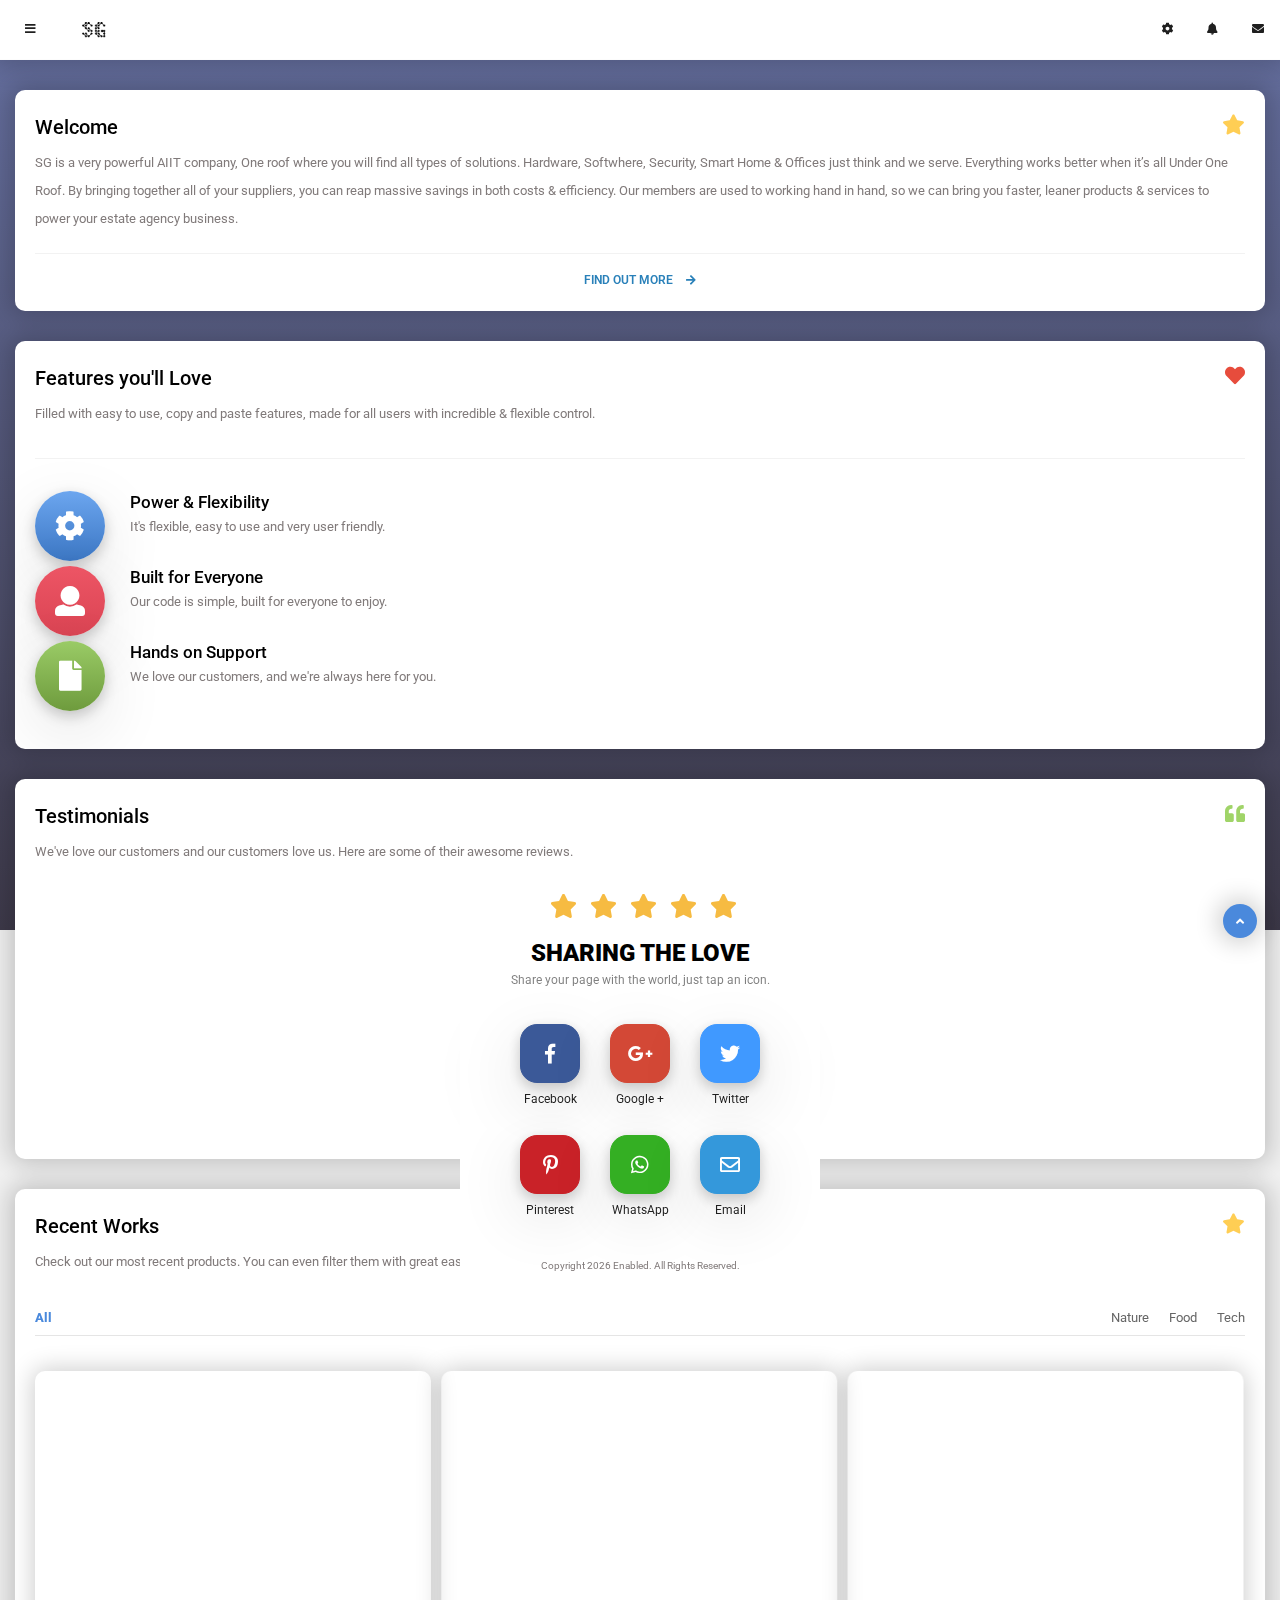
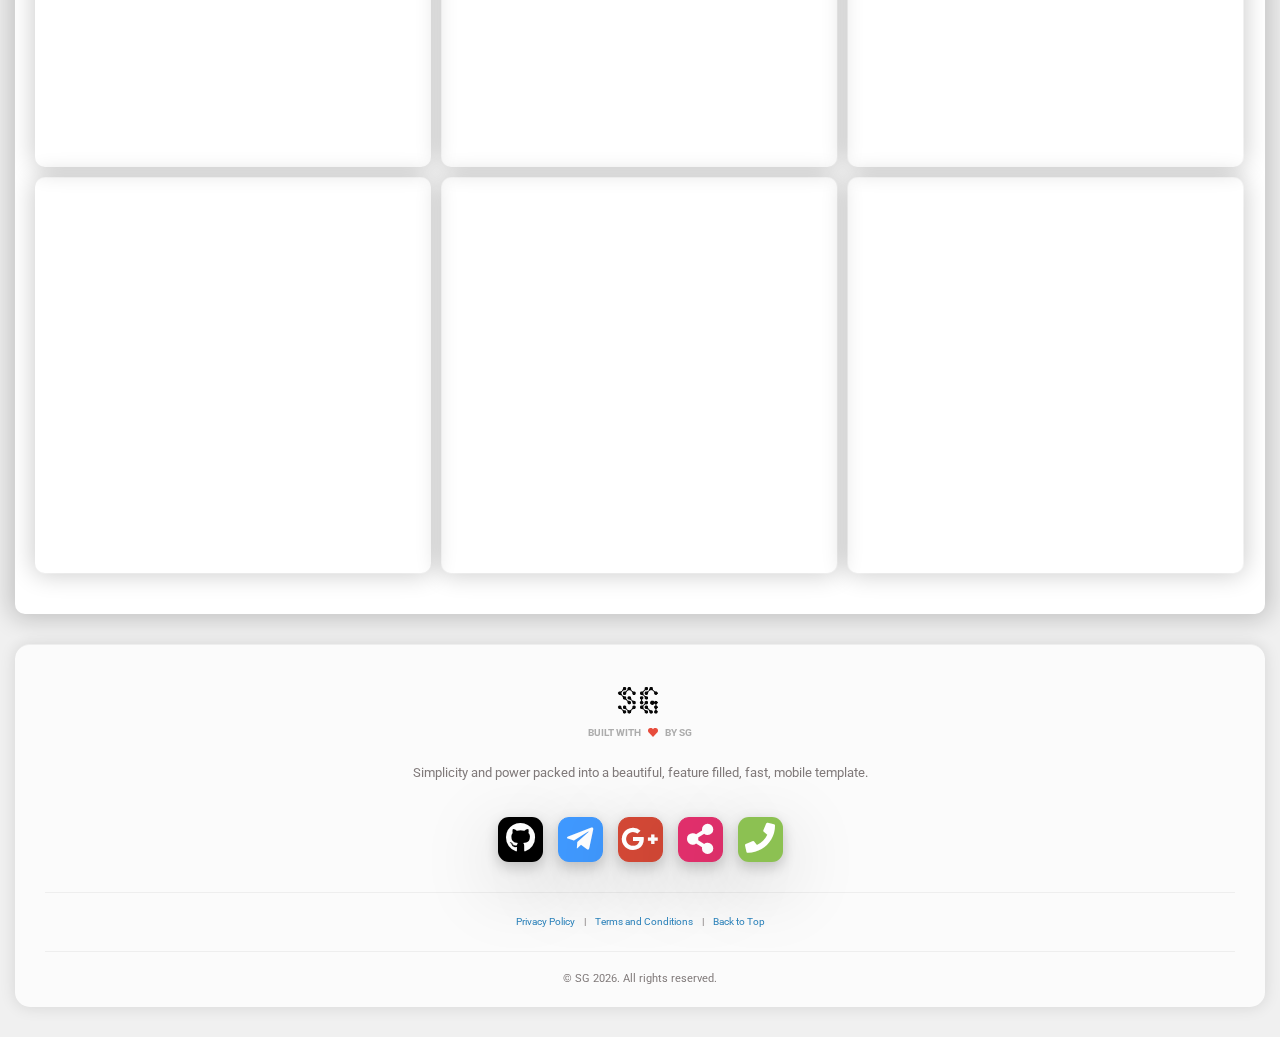
==== index.html @ c2458669 "Add files via upload" ====
﻿<!DOCTYPE HTML>
<html lang="en">
<head>
<meta http-equiv="Content-Type" content="text/html; charset=utf-8">
<meta name="viewport" content="width=device-width, initial-scale=1, minimum-scale=1, maximum-scale=1">
<title>SG | HTML, CSS & JS Mobile Template | Epsilon X </title>
<link rel="stylesheet" type="text/css" href="fonts\css\fontawesome-all.min.css">
<link rel="stylesheet" type="text/css" href="styles\framework.css">
<link href="https://fonts.googleapis.com/css?family=Poppins:100,100i,200,200i,300,300i,400,400i,500,500i,600,600i,700,700i,800,800i,900,900i|Roboto:100,100i,300,300i,400,400i,500,500i,700,700i,900,900i" rel="stylesheet">
</head>
<body>
<div id="preloader" class="preloader-light">
<h1 class="center-text color-black ultrabold uppercase bottom-0 fa-2x">SG</h1>
<div id="preload-spinner"></div>
<p>Beautifully Crafted UI & UX.</p>
<em>This will only take a second. It's totally worth it!</em>
</div>
<div id="page-transitions" class="page-build">
<div class="page-bg gradient-body-1"></div>
<div class="header shadow-large header-light header-logo-app">
<a href="index.html" class="header-logo"></a>
<a data-menu="menu-1" data-menu-type="menu-sidebar-left-push" href="#" class="header-icon header-icon-1"><i class="fas fa-bars"></i></a>
<a data-menu="menu-contact" data-menu-type="menu-box-modal" href="#" class="header-icon header-icon-2"><i class="fas fa-envelope"></i></a>
<a data-menu="menu-bell" data-menu-type="menu-box-top" href="#" class="header-icon header-icon-3"><i class="fas fa-bell"></i></a>
<a data-menu="menu-settings" data-menu-type="menu-box-full" href="#" class="header-icon header-icon-4"><i class="fas fa-cog fa-spin font-12"></i></a>
</div>
<div id="menu-1" class="menu menu-sidebar-left menu-settings">
<div class="menu-bg gradient-body-1"></div>
<div class="menu-scroll">
<div class="menu-header">
<a class="menu-logo" href="index.html"></a>
<h1>Welcome</h1>
<p>Put a little color in your life</p>
</div>
<div class="menu-list icon-background-active">
<em class="menu-divider top-10">Navigation</em>
<a class="menu-item active-menu" href="index.html"><i class="fa gradient-red-light fa-star"></i>Welcome</a>
<a class="menu-item" href="homepages.html"><i class="fa gradient-green-light fa-home"></i>Homepages</a>
<a class="menu-item" href="Apps_Store.html"><i class="fa gradient-sky-light fa-cog"></i>Apps Store<span>HOT</span></a>
<a class="menu-item" href="OTA.html"><i class="fa gradient-mint-dark fa-hand-point-right"></i>OTA<span>NEW</span></a>
<a data-submenu="submenu-1" class="menu-item" href="#"><i class="fa gradient-magenta-light fa-image"></i>Media<span></span></a>
<div id="submenu-1" class="submenu">
<a href="galleries.html">Galleries</a>
<a href="portfolios.html">Portfolios</a>
</div>
<a class="menu-item" href="pages.html"><i class="fa gradient-brown-light fa-file"></i>Site Pages</a>
<a class="menu-item" href="pageapp.html"><i class="fa gradient-blue-light fa-mobile-alt"></i>App Styled</a>
<a data-submenu="submenu-2" class="menu-item" href="#"><i class="fa gradient-mint-dark fa-shopping-bag"></i>Templates<span></span></a>
<div id="submenu-2" class="submenu">
<a href="news.html">News</a>
<a href="shop.html">Shop</a>
<a href="blog.html">Blog</a>
</div>
<a class="menu-item" href="contact.html"><i class="fa gradient-sky-dark fa-envelope"></i>Contact Us</a>
<a class="menu-item close-menu" href="#"><i class="fa gradient-red-dark fa-times"></i>Close Menu</a>
<em class="menu-divider">Get in Touch</em>
<a class="menu-item" href="tel:+1 234 567 890"><i class="fa gradient-green-light fa-phone"></i>Call Us</a>
<a class="menu-item" href="sms:+1 234 567 890"><i class="fa gradient-mint-dark fa-comment"></i>SMS Us</a>
<a class="menu-item" href="mailto:name@domain.com"><i class="fa gradient-sky-dark fa-envelope"></i>Mail Us</a>
<em class="menu-divider">Let's get Social</em>
<a class="menu-item" href="https://www.facebook.com/enabled.labs/"><i class="fab facebook-bg fa-facebook-f"></i>Facebook</a>
<a class="menu-item" href="https://twitter.com/iEnabled"><i class="fab twitter-bg fa-twitter"></i>Twitter</a>
<a class="menu-item" href="https://plus.google.com/u/1/+EnabledLabs"><i class="fab google-bg fa-google-plus-g"></i>Google+</a>
</div>
<em class="menu-copyright">Copyright <span class="copyright-year"></span>, Enabled. All Rights Reserved</em>
</div>
</div>
<div class="page-content header-clear-larger">
<div class="content-box shadow-large bg-white">
  <div class="top-25 bottom-15">
<h3 class="bottom-10">Welcome<i class="fa fa-star float-right top-0 color-yellow-light"></i></h3>
<p class="bottom-20">
SG is a very powerful AIIT company, One roof where you will find all types of solutions. Hardware, Softwhere, Security, Smart Home & Offices just think and we serve. Everything works better when it’s all Under One Roof.  By bringing together all of your suppliers, you can reap massive savings in both costs & efficiency.  Our members are used to working hand in hand, so we can bring you faster,  leaner products & services to power your estate agency business.
</p>
<div class="decoration opacity-50 bottom-10"></div>
<a href="#" class="center-text uppercase bold font-12">FIND OUT MORE <i class="left-10 font-11 fa fa-arrow-right"></i></a>
</div>
</div>
<div class="content-box shadow-large bg-white">
  <div class="top-25 bottom-35">
<h3 class="bottom-10">Features you'll Love<i class="fa fa-heart float-right top-0 color-red-light"></i></h3>
<p class="bottom-30">
Filled with easy to use, copy and paste features, made for all users with incredible & flexible control.
</p>
<div class="decoration opacity-50"></div>
<div class="icon-column">
<h1 class="font-17 bottom-0 regularbold">Power & Flexibility</h1>
<i class="fa fa-cog gradient-sky-light color-white shadow-icon-large"></i>
<p>
It's flexible, easy to use and very user friendly.
</p>
</div>
<div class="icon-column">
<h1 class="font-17 bottom-0 regularbold">Built for Everyone</h1>
<i class="fa fa-user gradient-red-light color-white shadow-icon-large"></i>
<p>
Our code is simple, built for everyone to enjoy.
</p>
</div>
<div class="icon-column">
<h1 class="font-17 bottom-0 regularbold">Hands on Support</h1>
<i class="fa fa-file gradient-green-dark color-white shadow-icon-large"></i>
<p>
We love our customers, and we're always here for you.
</p>
</div>
</div>
</div>
<div class="content-box shadow-large bg-white">
<div class="top-25 bottom-25">
<h3 class="bottom-10">Testimonials<i class="fa fa-quote-left float-right top-0 color-green-light"></i></h3>
<p>
We've love our customers and our customers love us. Here are some of their awesome reviews.
</p>
<div class="single-slider owl-carousel owl-no-dots">
<div class="blockquote-3">
<div class="blockquote-rating">
<i class="fa fa-star color-yellow-dark"></i>
<i class="fa fa-star color-yellow-dark"></i>
<i class="fa fa-star color-yellow-dark"></i>
<i class="fa fa-star color-yellow-dark"></i>
<i class="fa fa-star color-yellow-dark"></i>
</div>
<div class="clear"></div>
<p>You can't go wrong with this template. Author has outstanding code quality and amazing support to boot. Will never leave you hanging. Get this now!</p>
<a href="#" class="button-dummy center-text">Profuzion | Envato Buyer</a>
</div>
</div>
</div>
</div>
<a href="#" class="overlay-button shadow-large button button-s button-round button-green button-center-medium uppercase ultrabold">Purchase Today - $21</a>
<div class="content-box shadow-large bg-white">
<div class="top-25 bottom-35">
<h3 class="bottom-10">Recent Works<i class="fa fa-star float-right top-0 color-yellow-light"></i></h3>
<p class="bottom-30">
Check out our most recent products. You can even filter them with great ease.
</p>
<ul class="gallery-filter-controls">
<li class="gallery-filter-active color-blue-dark gallery-filter-all" data-filter="all">All</li>
<li data-filter="2">Tech</li>
<li data-filter="1">Food</li>
<li data-filter="3">Nature</li>
</ul>
<div class="gallery gallery-rounded gallery-filter gallery-filter-three">
<a href="images\pictures\2t.jpg" class="show-gallery filtr-item" title="Cream Pie" data-category="1">
<img class="round-element shadow-medium preload-image" src="images\empty.png" data-src="images/pictures/2s.jpg" alt="sample image">
</a>
<a href="images\pictures\1t.jpg" class="show-gallery filtr-item" title="Typeweritter and Vynil" data-category="2">
<img class="round-element shadow-medium preload-image" src="images\empty.png" data-src="images/pictures/1s.jpg" alt="sample image">
</a>
<a href="images\pictures\5t.jpg" class="show-gallery filtr-item" title="Autumn Leaves" data-category="3">
<img class="round-element shadow-medium preload-image" src="images\empty.png" data-src="images/pictures/5s.jpg" alt="sample image">
</a>
<a href="images\pictures\3t.jpg" class="show-gallery filtr-item" title="Cookies and Flowers" data-category="3">
<img class="round-element shadow-medium preload-image" src="images\empty.png" data-src="images/pictures/3s.jpg" alt="sample image">
</a>
<a href="images\pictures\6t.jpg" class="show-gallery filtr-item" title="Beautiful Camera" data-category="2">
<img class="round-element shadow-medium preload-image" src="images\empty.png" data-src="images/pictures/6s.jpg" alt="sample image">
</a>
<a href="images\pictures\4t.jpg" class="show-gallery filtr-item" title="Pots and Recipes" data-category="1">
<img class="round-element shadow-medium preload-image" src="images\empty.png" data-src="images/pictures/4s.jpg" alt="sample image">
</a>
</div>
</div>
</div>
</div>
	<div class="footer footer-detached shadow-large footer-light">
  <a href="#" class="footer-logo"></a>
  <strong>Built with <i class="fas fa-heart color-red-light"></i> by SG</strong>
  <p class="footer-text">
Simplicity and power packed into a beautiful, feature filled, fast, mobile template.
</p>
<div class="footer-socials">
<a href="https://github.com/Shahabkhan99"><i class="icon-shadow bg-black fab fa-github font-30"></i></a>
<a href="https://t.me/joinchat/MmifzBVKw_RzEzNJMRteJg"><i class="icon-shadow twitter-bg fab fa-telegram-plane font-30"></i></a>
<a href="#"><i class="icon-shadow google-bg fab fa-google-plus-g font-30"></i></a>
<a href="#" data-menu-type="menu-box-bottom" data-menu="menu-share"><i class="icon-shadow instagram-bg fas fa-share-alt font-30"></i></a>
<a href="#" data-menu-type="menu-box-bottom" data-menu="menu-phone"><i class="icon-shadow bg-green-dark fas fa-phone font-30"></i></a>
</div>
<p class="footer-links"><a href="#">Privacy Policy</a> | <a href="#">Terms and Conditions</a> | <a href="#" class="back-to-top"> Back to Top</a></p>
<p class="footer-copyright">&copy; SG <span class="copyright-year"></span>. All rights reserved.</p>
</div>
<div id="menu-contact" data-menu-height="460" class="menu menu-box-modal bg-white shadow-large">
<div class="menu-scroll">
<h3 class="uppercase ultrabold center-text top-0 color-black font-27">Get in Touch</h3>
<p class="center-text left-30 right-30 bottom-20 color-black top-10 opacity-70">
Send us a message and we'll get back to you in the shortest possible time.
</p>
<div class="deco-thin deco-2 bottom-20"></div>
<div class="contact-form">
<div class="formSuccessMessageWrap" id="formSuccessMessageWrap">
<p class="center-text"><i class="fa fa-2x fa-paper-plane-o"></i></p>
<h4 class="uppercase ultrabold center-text">Message Sent</h4>
<p class="center-text boxed-text">
We usually reply in less than 24 hours. <br> Thank you for getting in touch with us!
</p>
<a href="#" class="button button-round color-white button-blue button-xs button-center close-menu uppercase bold top-30">Return to Site</a>
</div>
<form action="php/contact.php" method="post" class="contactForm" id="contactForm">
<fieldset>
<div class="formValidationError" id="contactNameFieldError">Name is required!</div>
<div class="formValidationError" id="contactEmailFieldError">Mail address required!</div>
<div class="formValidationError" id="contactEmailFieldError2">Mail address must be valid!</div>
<div class="formValidationError" id="contactMessageTextareaError"></div>
<div class="formFieldWrap">
<label class="field-title contactNameField" for="contactNameField"></label>
<input type="text" name="contactNameField" placeholder="John Doe" value="" class="contactField requiredField" id="contactNameField">
</div>
<div class="formFieldWrap">
<label class="field-title contactEmailField" for="contactEmailField"></label>
<input type="text" name="contactEmailField" placeholder="Email Address" value="" class="contactField requiredField requiredEmailField" id="contactEmailField">
</div>
<div class="clear"></div>
<div class="formTextareaWrap half-bottom">
<label class="field-title contactMessageTextarea" for="contactMessageTextarea"></label>
<textarea name="contactMessageTextarea" placeholder="Enter your message here." class="contactTextarea requiredField" id="contactMessageTextarea"></textarea>
</div>
<div class="contactFormButton">
<input type="submit" class="buttonWrap button-blue color-white button-sm uppercase ultrabold shadow-icon-large button-rounded contactSubmitButton" id="contactSubmitButton" value="Send Message" data-formid="contactForm">
</div>
</fieldset>
</form>
</div>
</div>
</div>
<div class="menu menu-box-full shadow-large" id="menu-settings">
<div class="page-bg gradient-body-1">
<div class="cover-content-center">
<div class="content">
<h1 class="uppercase ultrabold center-text fa-4x bottom-25 color-white text-shadow-large">SG</h1>
<p class="center-text bottom-50 opacity-50 font-14 color-white text-shadow-large">
SG includes 9 Gradients for you to enjoy.<br>It's easy to edit or create more.
</p>
<ul class="demo-colors">
<li><a href="#" class="democ-1 color-white bottom-10 no-border"><i class="shadow-icon-large gradient-body-1"></i>Default</a></li>
<li><a href="#" class="democ-5 color-white bottom-10 no-border"><i class="shadow-icon-large gradient-body-5"></i>Violet</a></li>
<li><a href="#" class="democ-7 color-white bottom-10 no-border"><i class="shadow-icon-large gradient-body-7"></i>Magenta</a></li>
<li><a href="#" class="democ-6 color-white bottom-10 no-border"><i class="shadow-icon-large gradient-body-6"></i>Red</a></li>
<li><a href="#" class="democ-3 color-white bottom-10 no-border"><i class="shadow-icon-large gradient-body-3"></i>Green</a></li>
<li><a href="#" class="democ-4 color-white bottom-10 no-border"><i class="shadow-icon-large gradient-body-4"></i>Blue</a></li>
<li><a href="#" class="democ-2 color-white bottom-10 no-border"><i class="shadow-icon-large gradient-body-2"></i>Orange</a></li>
<li><a href="#" class="democ-8 color-white bottom-10 no-border"><i class="shadow-icon-large gradient-body-8"></i>Dark</a></li>
<li><a href="#" class="democ-9 color-white bottom-10 no-border"><i class="shadow-icon-large gradient-body-9"></i>Yellow</a></li>
</ul>
<div class="clear"></div>
<a href="#" class="close-menu top-40 button button-round button-s button-white uppercase ultrabold button-center shadow-icon-small">AWESOME</a>
</div>
</div>
</div>
</div>
<div id="menu-bell" data-menu-height="425" class="menu menu-box-top bg-white">
<a href="#" class="bell-item">
<img class="preload-image shadow-icon-large" src="images\empty.png" data-src="images/pictures_people/4s.png">
<strong>SG is Awesome</strong><span class="bg-green2-dark">FRESH</span>
<em>
You can setup awesome notifications in a menu as well, add useful news and info here.
</em>
</a>
<a href="#" class="bell-item">
<img class="preload-image shadow-icon-large" src="images\empty.png" data-src="images/pictures_people/3s.png">
<strong>Blazing Fast Loading</strong><span class="bg-red-dark">SYSTEM</span>
<em>
You can setup awesome notifications in a menu as well, add useful news and info here.
</em>
</a>
<a href="#" class="bell-item">
<img class="preload-image shadow-icon-large" src="images\empty.png" data-src="images/pictures_people/1s.png">
<strong>Easy to use and Edit</strong><span class="bg-orange-dark">simple</span>
<em>
You can setup awesome notifications in a menu as well, add useful news and info here.
</em>
</a>
<a href="#" class="bell-item bottom-10">
<img class="preload-image shadow-icon-large" src="images\empty.png" data-src="images/pictures_people/2s.png">
<strong>Elite Author Quality</strong><span class="bg-blue-dark">quality</span>
<em>
You can setup awesome notifications in a menu as well, add useful news and info here.
</em>
</a>
<div class="menu-bar"><div></div></div>
</div>
<div id="menu-phone" data-menu-height="285" class="menu menu-box-bottom bg-white">
<h1 class="center-text top-20 bottom-0 uppercase ultrabold">GIVE US A CALL</h1>
<p class="color-black center-text font-12 opacity-50 top-0">Tap the number you want to call, we'll connect you.</p>
<div class="phone-boxes top-20">
<a href="tel:(234) 567 890" class="phone-box">
<i class="shadow-icon-large fa fa-user bg-blue-dark"></i>
<em>John Doe</em>
<strong>(234) 567 890</strong>
</a>
<a href="tel:(234) 567 890" class="phone-box">
<i class="shadow-icon-large fa fa-briefcase bg-green-dark"></i>
<em>Office</em>
<strong>(234) 567 890</strong>
</a>
<a href="tel:(234) 567 890" class="phone-box">
<i class="shadow-icon-large fa fa-life-ring font-24 bg-orange-dark"></i>
<em>Support</em>
<strong>(234) 567 890</strong>
</a>
<div class="clear"></div>
</div>
<div class="decoration opacity-50 bottom-10"></div>
<p class="center-text font-10 small-line-height top-10">Monday - Friday | 09:00 AM to 10:00 PM</p>
</div>
<div id="menu-share" data-menu-height="375" class="menu menu-box-bottom bg-white">
<h1 class="center-text top-20 bottom-0 uppercase ultrabold">Sharing the Love</h1>
<p class="color-black center-text font-12 opacity-50 top-0">Share your page with the world, just tap an icon.</p>
<div class="share-icons">
<a href="#" class="shareToFacebook"><i class="fab fa-facebook-f shadow-icon-large facebook-bg"></i><em>Facebook</em></a>
<a href="#" class="shareToGooglePlus"><i class="fab fa-google-plus-g shadow-icon-large google-bg"></i><em>Google +</em></a>
<a href="#" class="shareToTwitter"><i class="fab fa-twitter shadow-icon-large twitter-bg"></i><em>Twitter</em></a>
<a href="#" class="shareToPinterest"><i class="fab fa-pinterest-p shadow-icon-large pinterest-bg"></i><em>Pinterest</em></a>
<a href="#" class="shareToWhatsApp"><i class="fab fa-whatsapp shadow-icon-large whatsapp-bg"></i><em>WhatsApp</em></a>
<a href="#" class="shareToMail"><i class="far fa-envelope shadow-icon-large mail-bg"></i><em>Email</em></a>
</div>
<p class="center-text font-10 small-line-height top-10">Copyright <span class="copyright-year"></span> Enabled. All Rights Reserved.</p>
</div>
<a href="#" class="back-to-top-badge back-to-top-small shadow-large bg-blue-dark"><i class="fa fa-angle-up"></i>Back to Top</a>
</div>
<script type="text/javascript" src="scripts\jquery.js"></script>
<script type="text/javascript" src="scripts\plugins.js"></script>
<script type="text/javascript" src="scripts\custom.js"></script>
</body>
</html>
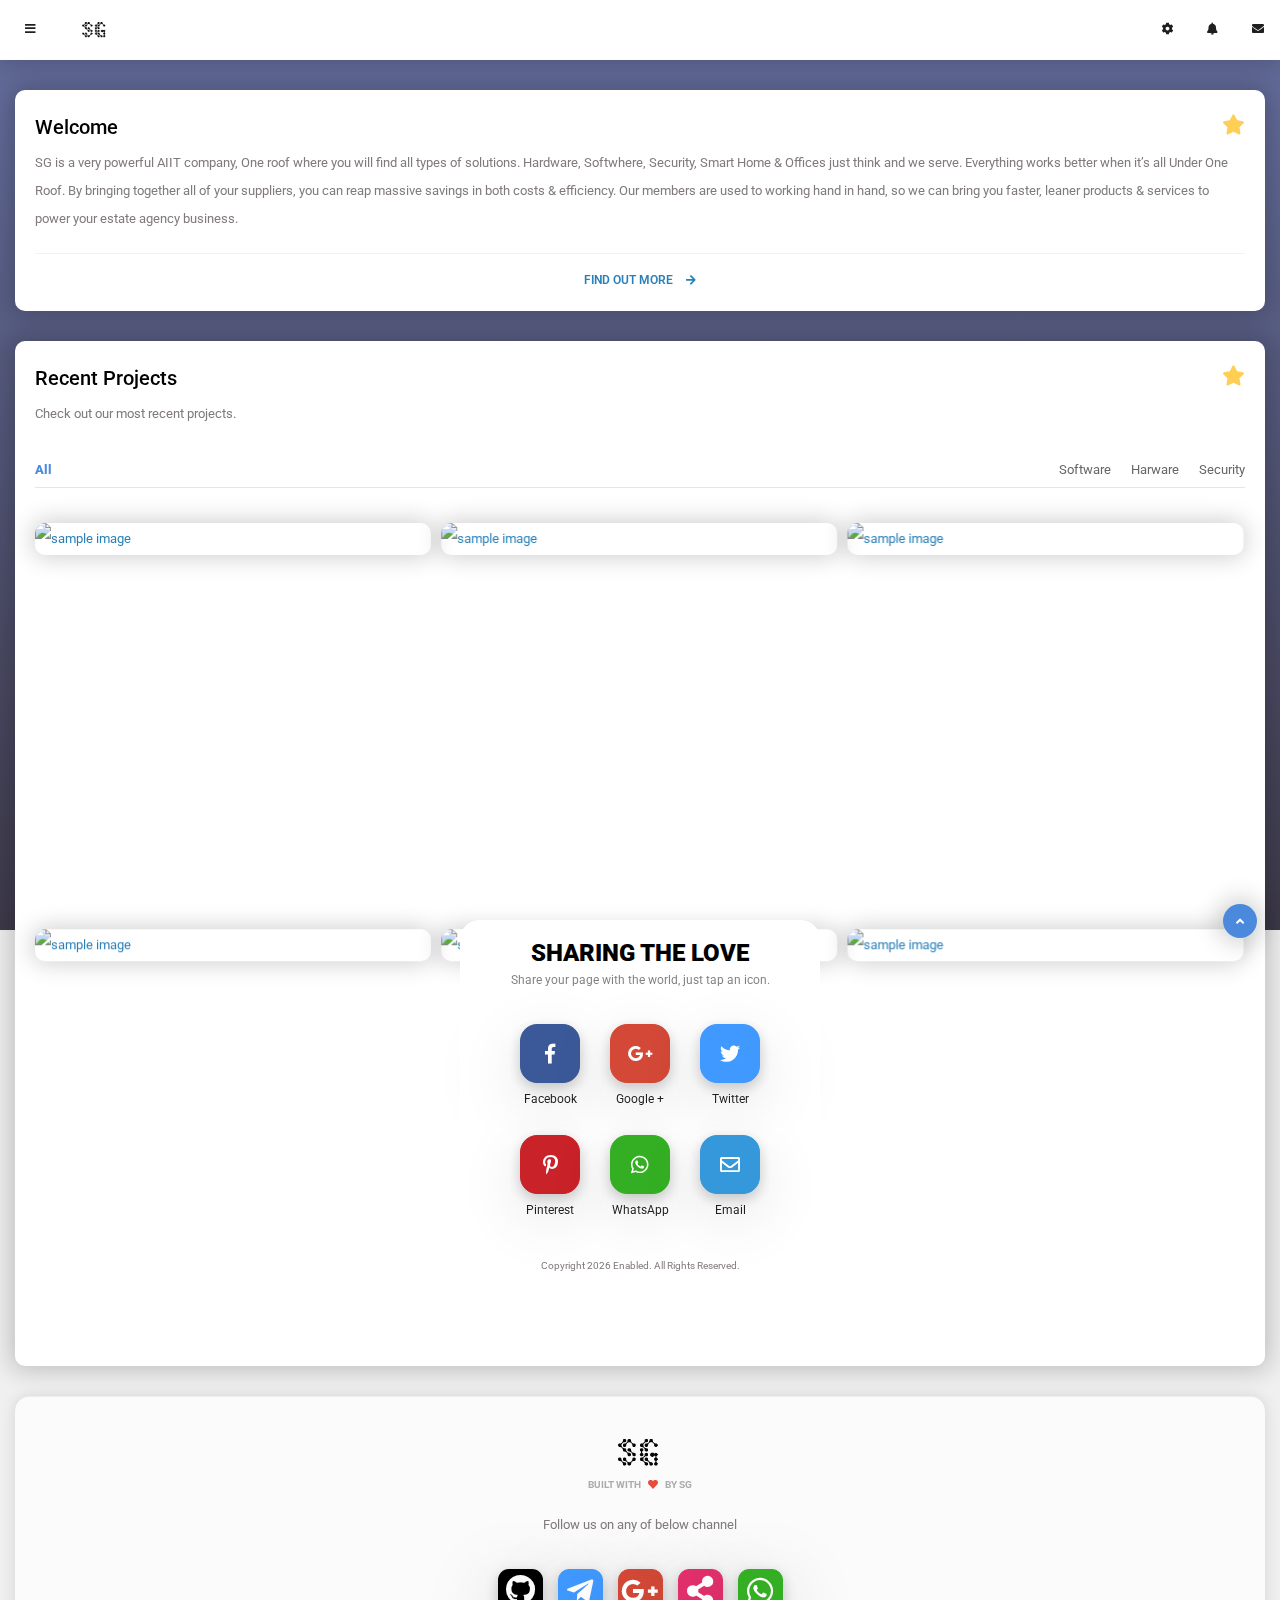
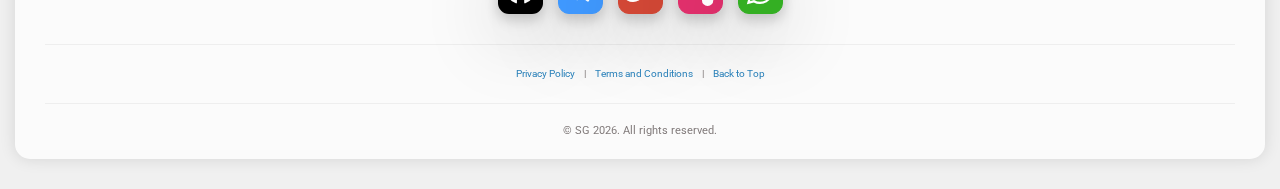
==== commit a91d1c82: "Add files via upload" ====
--- a/index.html
+++ b/index.html
@@ -29,40 +29,23 @@
 <div class="menu-scroll">
 <div class="menu-header">
 <a class="menu-logo" href="index.html"></a>
-<h1>Welcome</h1>
+<h1>SG Apps</h1>
 <p>Put a little color in your life</p>
 </div>
 <div class="menu-list icon-background-active">
 <em class="menu-divider top-10">Navigation</em>
-<a class="menu-item active-menu" href="index.html"><i class="fa gradient-red-light fa-star"></i>Welcome</a>
-<a class="menu-item" href="homepages.html"><i class="fa gradient-green-light fa-home"></i>Homepages</a>
+<a class="menu-item active-menu" href="index.html"><i class="fa gradient-red-light fa-star"></i>Home</a>
+
 <a class="menu-item" href="Apps_Store.html"><i class="fa gradient-sky-light fa-cog"></i>Apps Store<span>HOT</span></a>
 <a class="menu-item" href="OTA.html"><i class="fa gradient-mint-dark fa-hand-point-right"></i>OTA<span>NEW</span></a>
-<a data-submenu="submenu-1" class="menu-item" href="#"><i class="fa gradient-magenta-light fa-image"></i>Media<span></span></a>
-<div id="submenu-1" class="submenu">
-<a href="galleries.html">Galleries</a>
-<a href="portfolios.html">Portfolios</a>
-</div>
-<a class="menu-item" href="pages.html"><i class="fa gradient-brown-light fa-file"></i>Site Pages</a>
-<a class="menu-item" href="pageapp.html"><i class="fa gradient-blue-light fa-mobile-alt"></i>App Styled</a>
-<a data-submenu="submenu-2" class="menu-item" href="#"><i class="fa gradient-mint-dark fa-shopping-bag"></i>Templates<span></span></a>
-<div id="submenu-2" class="submenu">
-<a href="news.html">News</a>
-<a href="shop.html">Shop</a>
-<a href="blog.html">Blog</a>
-</div>
-<a class="menu-item" href="contact.html"><i class="fa gradient-sky-dark fa-envelope"></i>Contact Us</a>
-<a class="menu-item close-menu" href="#"><i class="fa gradient-red-dark fa-times"></i>Close Menu</a>
-<em class="menu-divider">Get in Touch</em>
-<a class="menu-item" href="tel:+1 234 567 890"><i class="fa gradient-green-light fa-phone"></i>Call Us</a>
-<a class="menu-item" href="sms:+1 234 567 890"><i class="fa gradient-mint-dark fa-comment"></i>SMS Us</a>
-<a class="menu-item" href="mailto:name@domain.com"><i class="fa gradient-sky-dark fa-envelope"></i>Mail Us</a>
+
+
 <em class="menu-divider">Let's get Social</em>
 <a class="menu-item" href="https://www.facebook.com/enabled.labs/"><i class="fab facebook-bg fa-facebook-f"></i>Facebook</a>
 <a class="menu-item" href="https://twitter.com/iEnabled"><i class="fab twitter-bg fa-twitter"></i>Twitter</a>
 <a class="menu-item" href="https://plus.google.com/u/1/+EnabledLabs"><i class="fab google-bg fa-google-plus-g"></i>Google+</a>
 </div>
-<em class="menu-copyright">Copyright <span class="copyright-year"></span>, Enabled. All Rights Reserved</em>
+<em class="menu-copyright">Copyright <span class="copyright-year"></span>, SG. All Rights Reserved</em>
 </div>
 </div>
 <div class="page-content header-clear-larger">
@@ -78,68 +61,13 @@
 </div>
 <div class="content-box shadow-large bg-white">
   <div class="top-25 bottom-35">
-<h3 class="bottom-10">Features you'll Love<i class="fa fa-heart float-right top-0 color-red-light"></i></h3>
-<p class="bottom-30">
-Filled with easy to use, copy and paste features, made for all users with incredible & flexible control.
-</p>
-<div class="decoration opacity-50"></div>
-<div class="icon-column">
-<h1 class="font-17 bottom-0 regularbold">Power & Flexibility</h1>
-<i class="fa fa-cog gradient-sky-light color-white shadow-icon-large"></i>
-<p>
-It's flexible, easy to use and very user friendly.
-</p>
-</div>
-<div class="icon-column">
-<h1 class="font-17 bottom-0 regularbold">Built for Everyone</h1>
-<i class="fa fa-user gradient-red-light color-white shadow-icon-large"></i>
-<p>
-Our code is simple, built for everyone to enjoy.
-</p>
-</div>
-<div class="icon-column">
-<h1 class="font-17 bottom-0 regularbold">Hands on Support</h1>
-<i class="fa fa-file gradient-green-dark color-white shadow-icon-large"></i>
-<p>
-We love our customers, and we're always here for you.
-</p>
-</div>
-</div>
-</div>
-<div class="content-box shadow-large bg-white">
-<div class="top-25 bottom-25">
-<h3 class="bottom-10">Testimonials<i class="fa fa-quote-left float-right top-0 color-green-light"></i></h3>
-<p>
-We've love our customers and our customers love us. Here are some of their awesome reviews.
-</p>
-<div class="single-slider owl-carousel owl-no-dots">
-<div class="blockquote-3">
-<div class="blockquote-rating">
-<i class="fa fa-star color-yellow-dark"></i>
-<i class="fa fa-star color-yellow-dark"></i>
-<i class="fa fa-star color-yellow-dark"></i>
-<i class="fa fa-star color-yellow-dark"></i>
-<i class="fa fa-star color-yellow-dark"></i>
-</div>
-<div class="clear"></div>
-<p>You can't go wrong with this template. Author has outstanding code quality and amazing support to boot. Will never leave you hanging. Get this now!</p>
-<a href="#" class="button-dummy center-text">Profuzion | Envato Buyer</a>
-</div>
-</div>
-</div>
-</div>
-<a href="#" class="overlay-button shadow-large button button-s button-round button-green button-center-medium uppercase ultrabold">Purchase Today - $21</a>
-<div class="content-box shadow-large bg-white">
-<div class="top-25 bottom-35">
-<h3 class="bottom-10">Recent Works<i class="fa fa-star float-right top-0 color-yellow-light"></i></h3>
-<p class="bottom-30">
-Check out our most recent products. You can even filter them with great ease.
-</p>
-<ul class="gallery-filter-controls">
+    <h3 class="bottom-10">Recent Projects<em class="fa fa-star float-right top-0 color-yellow-light"></em></h3>
+    <p class="bottom-30"> Check out our most recent projects.</p>
+    <ul class="gallery-filter-controls">
 <li class="gallery-filter-active color-blue-dark gallery-filter-all" data-filter="all">All</li>
-<li data-filter="2">Tech</li>
-<li data-filter="1">Food</li>
-<li data-filter="3">Nature</li>
+<li data-filter="2">Security</li>
+<li data-filter="1">Harware</li>
+<li data-filter="3">Software</li>
 </ul>
 <div class="gallery gallery-rounded gallery-filter gallery-filter-three">
 <a href="images\pictures\2t.jpg" class="show-gallery filtr-item" title="Cream Pie" data-category="1">
@@ -167,15 +95,13 @@
 	<div class="footer footer-detached shadow-large footer-light">
   <a href="#" class="footer-logo"></a>
   <strong>Built with <i class="fas fa-heart color-red-light"></i> by SG</strong>
-  <p class="footer-text">
-Simplicity and power packed into a beautiful, feature filled, fast, mobile template.
-</p>
-<div class="footer-socials">
+  <p class="footer-text"> Follow us on any of below channel</p>
+  <div class="footer-socials">
 <a href="https://github.com/Shahabkhan99"><i class="icon-shadow bg-black fab fa-github font-30"></i></a>
 <a href="https://t.me/joinchat/MmifzBVKw_RzEzNJMRteJg"><i class="icon-shadow twitter-bg fab fa-telegram-plane font-30"></i></a>
 <a href="#"><i class="icon-shadow google-bg fab fa-google-plus-g font-30"></i></a>
 <a href="#" data-menu-type="menu-box-bottom" data-menu="menu-share"><i class="icon-shadow instagram-bg fas fa-share-alt font-30"></i></a>
-<a href="#" data-menu-type="menu-box-bottom" data-menu="menu-phone"><i class="icon-shadow bg-green-dark fas fa-phone font-30"></i></a>
+<a href="#" data-menu-type="menu-box-bottom" data-menu="menu-phone"><i class="icon-shadow whatsapp-bg fab fa-whatsapp font-30"></i></a>
 </div>
 <p class="footer-links"><a href="#">Privacy Policy</a> | <a href="#">Terms and Conditions</a> | <a href="#" class="back-to-top"> Back to Top</a></p>
 <p class="footer-copyright">&copy; SG <span class="copyright-year"></span>. All rights reserved.</p>
@@ -204,7 +130,7 @@
 <div class="formValidationError" id="contactMessageTextareaError"></div>
 <div class="formFieldWrap">
 <label class="field-title contactNameField" for="contactNameField"></label>
-<input type="text" name="contactNameField" placeholder="John Doe" value="" class="contactField requiredField" id="contactNameField">
+<input type="text" name="contactNameField" placeholder="Name" value="" class="contactField requiredField" id="contactNameField">
 </div>
 <div class="formFieldWrap">
 <label class="field-title contactEmailField" for="contactEmailField"></label>
@@ -248,10 +174,9 @@
 </div>
 </div>
 </div>
-<div id="menu-bell" data-menu-height="425" class="menu menu-box-top bg-white">
-<a href="#" class="bell-item">
+<div id="menu-bell" data-menu-height="425" class="menu menu-box-top bg-white"> <a href="#" class="bell-item">
 <img class="preload-image shadow-icon-large" src="images\empty.png" data-src="images/pictures_people/4s.png">
-<strong>SG is Awesome</strong><span class="bg-green2-dark">FRESH</span>
+<strong>Android Projects</strong><span class="bg-green2-dark">FRESH</span>
 <em>
 You can setup awesome notifications in a menu as well, add useful news and info here.
 </em>
@@ -285,23 +210,23 @@
 <div class="phone-boxes top-20">
 <a href="tel:(234) 567 890" class="phone-box">
 <i class="shadow-icon-large fa fa-user bg-blue-dark"></i>
-<em>John Doe</em>
+<em>Shahab Khan</em>
 <strong>(234) 567 890</strong>
 </a>
 <a href="tel:(234) 567 890" class="phone-box">
 <i class="shadow-icon-large fa fa-briefcase bg-green-dark"></i>
-<em>Office</em>
+<em>Gulbaz Khan</em>
 <strong>(234) 567 890</strong>
 </a>
 <a href="tel:(234) 567 890" class="phone-box">
 <i class="shadow-icon-large fa fa-life-ring font-24 bg-orange-dark"></i>
-<em>Support</em>
+<em>Hashim Khan</em>
 <strong>(234) 567 890</strong>
 </a>
 <div class="clear"></div>
 </div>
 <div class="decoration opacity-50 bottom-10"></div>
-<p class="center-text font-10 small-line-height top-10">Monday - Friday | 09:00 AM to 10:00 PM</p>
+<p class="center-text font-10 small-line-height top-10">Sunday - Thursday | 09:00 AM to 10:00 PM</p>
 </div>
 <div id="menu-share" data-menu-height="375" class="menu menu-box-bottom bg-white">
 <h1 class="center-text top-20 bottom-0 uppercase ultrabold">Sharing the Love</h1>
